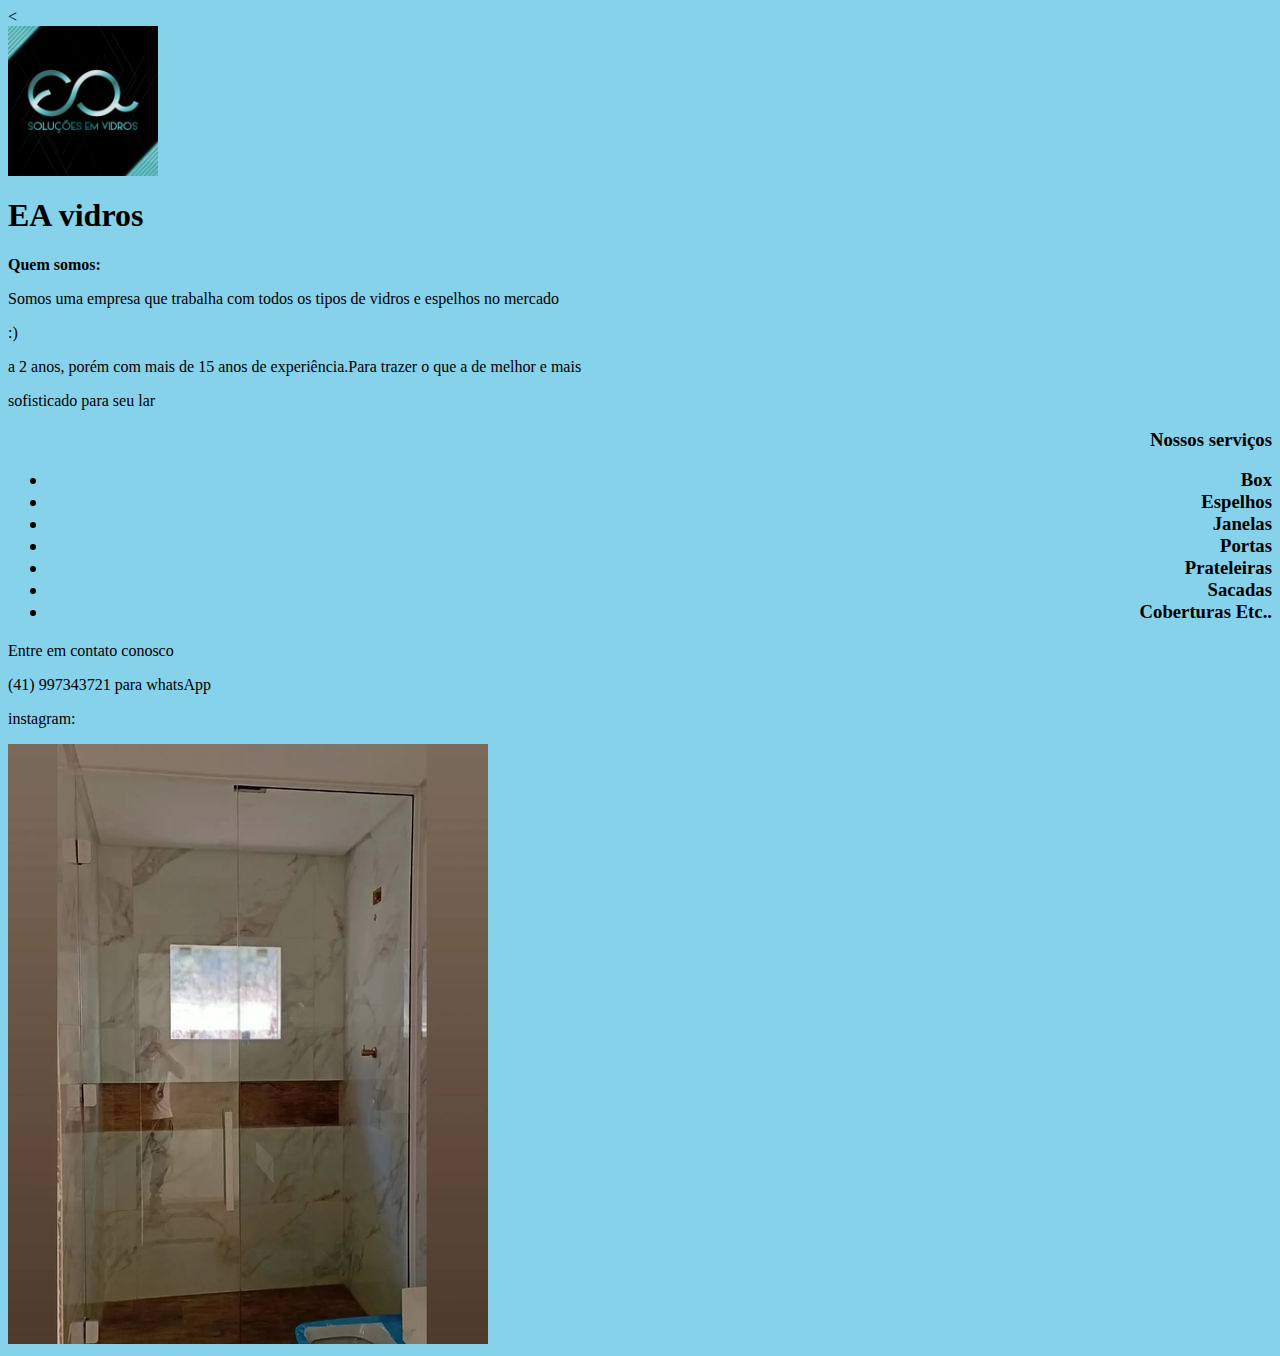
==== index.html @ 8a965f79 "" ====
<<!DOCTYPE html>
 <html lang="pt-br">
 <head>
	<link rel="stylesheet" type="text/css" href="aracaju.css">
 	<meta charset="utf-8">
 	<meta name="viewport" content="width=device-width, initial-scale=1">
 	<title>EA Vidros</title>
 </head>
 <body>
	  <div>
		<img height="150em" src="glass.pnj (2).jpg">
	  </div>
 	  <h1>EA vidros</h1>
 	  <p><strong>Quem somos:</strong></p>
    <p>Somos uma empresa que trabalha com todos os tipos de vidros e espelhos no mercado</p>                                                      <p>:)</p>
	<p>a 2 anos, porém com mais de 15 anos de experiência.Para trazer o que a de melhor e mais</p>
	<p>sofisticado para seu lar</p>
	  <p><h3 align="right"><strong>Nossos serviços</strong></p>
	  <ul>
		 <li>Box</li>
		 <li>Espelhos</li>
		 <li>Janelas</li>
		 <li>Portas</li>
		 <li>Prateleiras</li>
		 <li>Sacadas</li>
		 <li>Coberturas Etc..</li>
	     </ul></h3>
		 <p>Entre em contato conosco</p>
		 <p>(41) 997343721 para whatsApp</p>

	 <p>instagram:
		<a href="https://www.instagram.com/eavidros/?next=%2F"></a></p>
		 <img src="glass.pnj.jfif"/>
		 <img src="">

 </body>        
 </html>
---- aracaju.css ----
body{
    background-color: rgb(134, 210, 235);
}
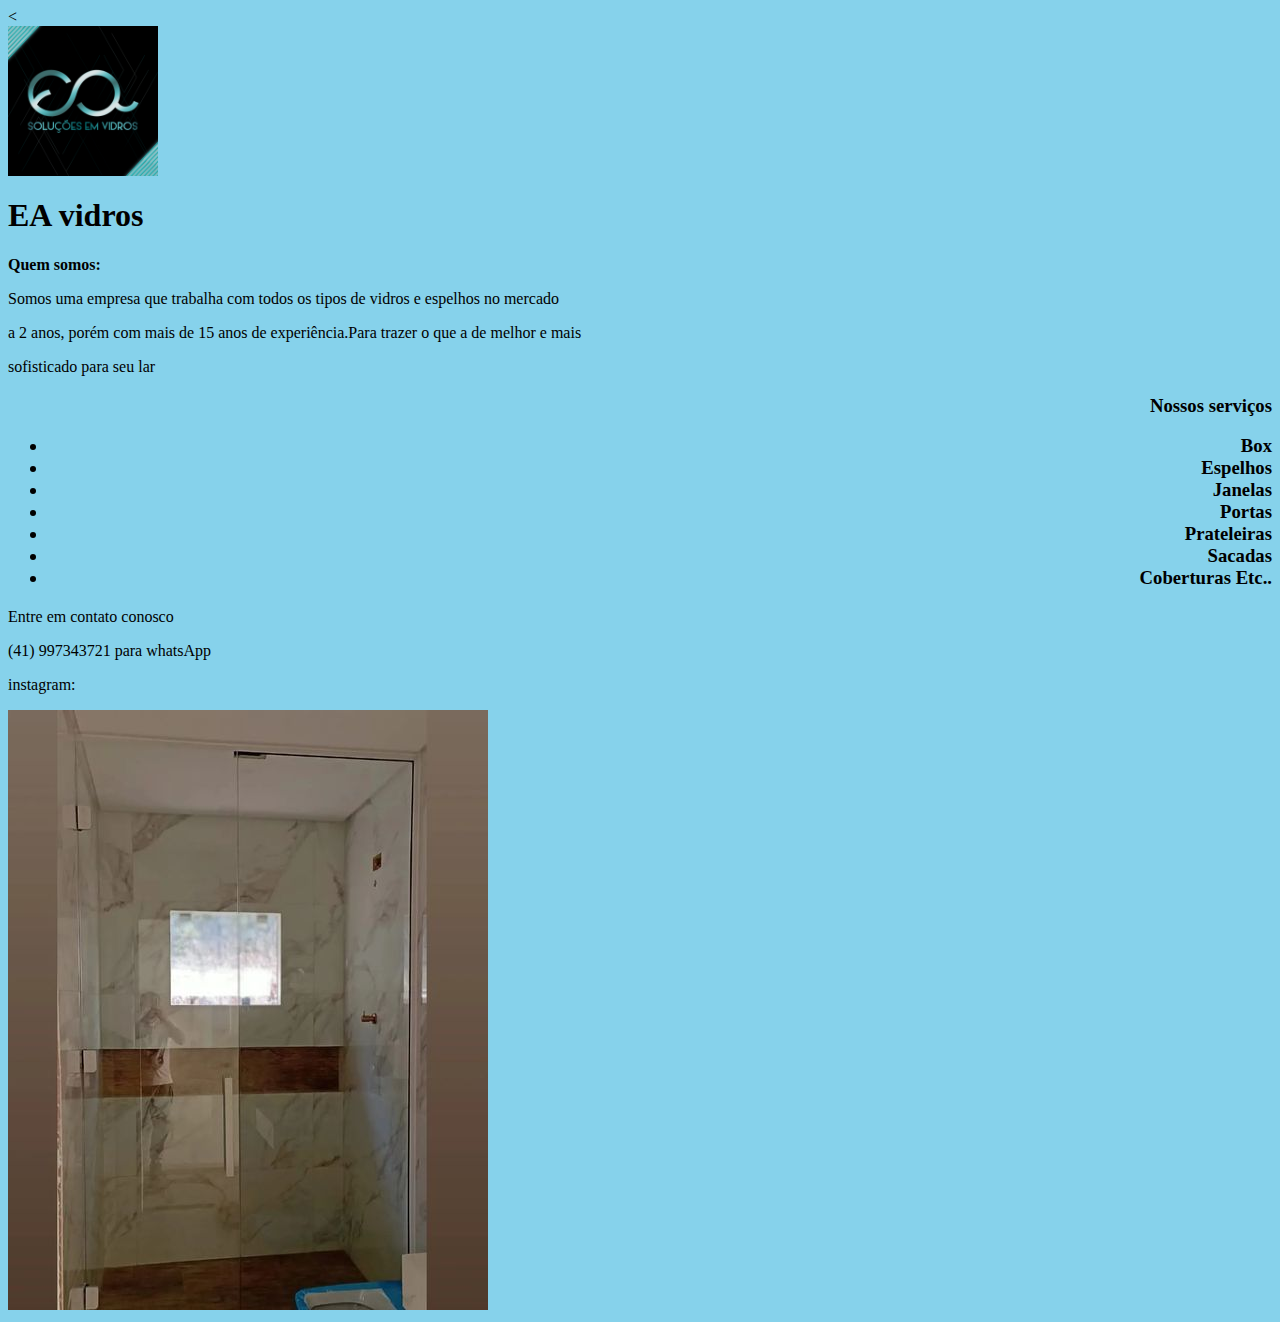
==== commit 52ce5ed1: "11/11" ====
--- a/index.html
+++ b/index.html
@@ -11,8 +11,8 @@
 		<img height="150em" src="glass.pnj (2).jpg">
 	  </div>
  	  <h1>EA vidros</h1>
- 	  <p><strong>Quem somos:</strong></p>
-    <p>Somos uma empresa que trabalha com todos os tipos de vidros e espelhos no mercado</p>                                                      <p>:)</p>
+ 	  <p><strong>Quem somos:</strong></p>                                                                                                                      
+    <p>Somos uma empresa que trabalha com todos os tipos de vidros e espelhos no mercado</p>                                                      
 	<p>a 2 anos, porém com mais de 15 anos de experiência.Para trazer o que a de melhor e mais</p>
 	<p>sofisticado para seu lar</p>
 	  <p><h3 align="right"><strong>Nossos serviços</strong></p>
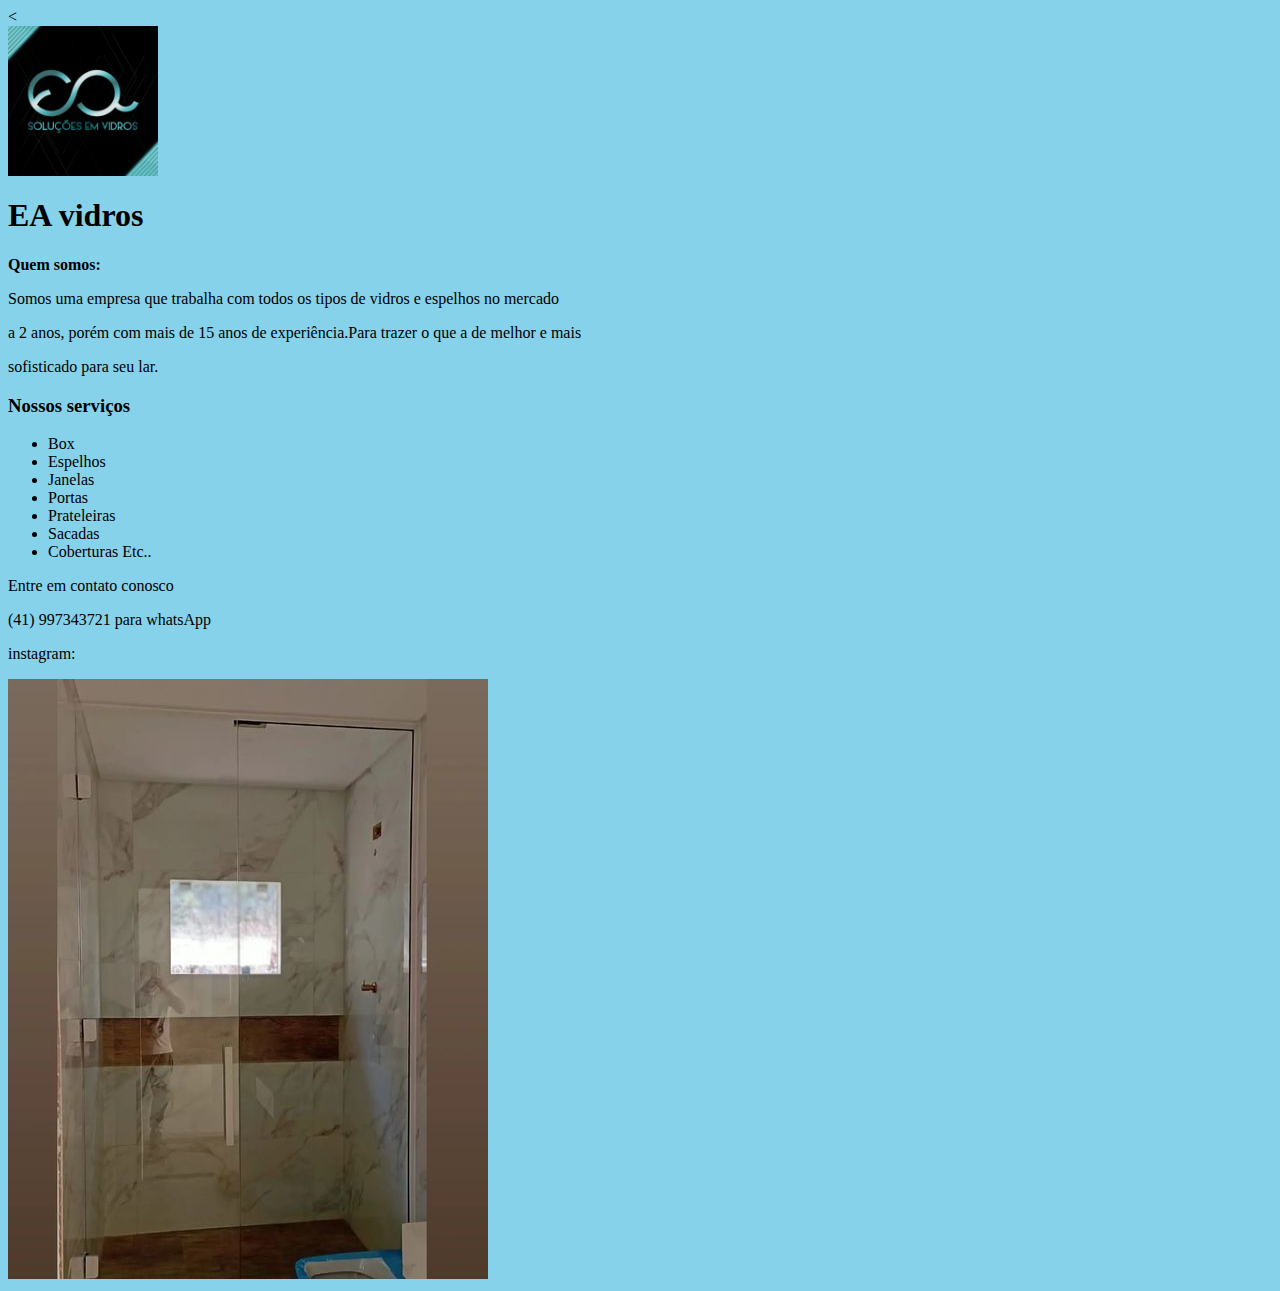
==== commit 76c5981c: "11/11" ====
--- a/index.html
+++ b/index.html
@@ -14,8 +14,8 @@
  	  <p><strong>Quem somos:</strong></p>                                                                                                                      
     <p>Somos uma empresa que trabalha com todos os tipos de vidros e espelhos no mercado</p>                                                      
 	<p>a 2 anos, porém com mais de 15 anos de experiência.Para trazer o que a de melhor e mais</p>
-	<p>sofisticado para seu lar</p>
-	  <p><h3 align="right"><strong>Nossos serviços</strong></p>
+	<p>sofisticado para seu lar.</p>
+	  <p><h3><strong>Nossos serviços</strong></h3></p>
 	  <ul>
 		 <li>Box</li>
 		 <li>Espelhos</li>
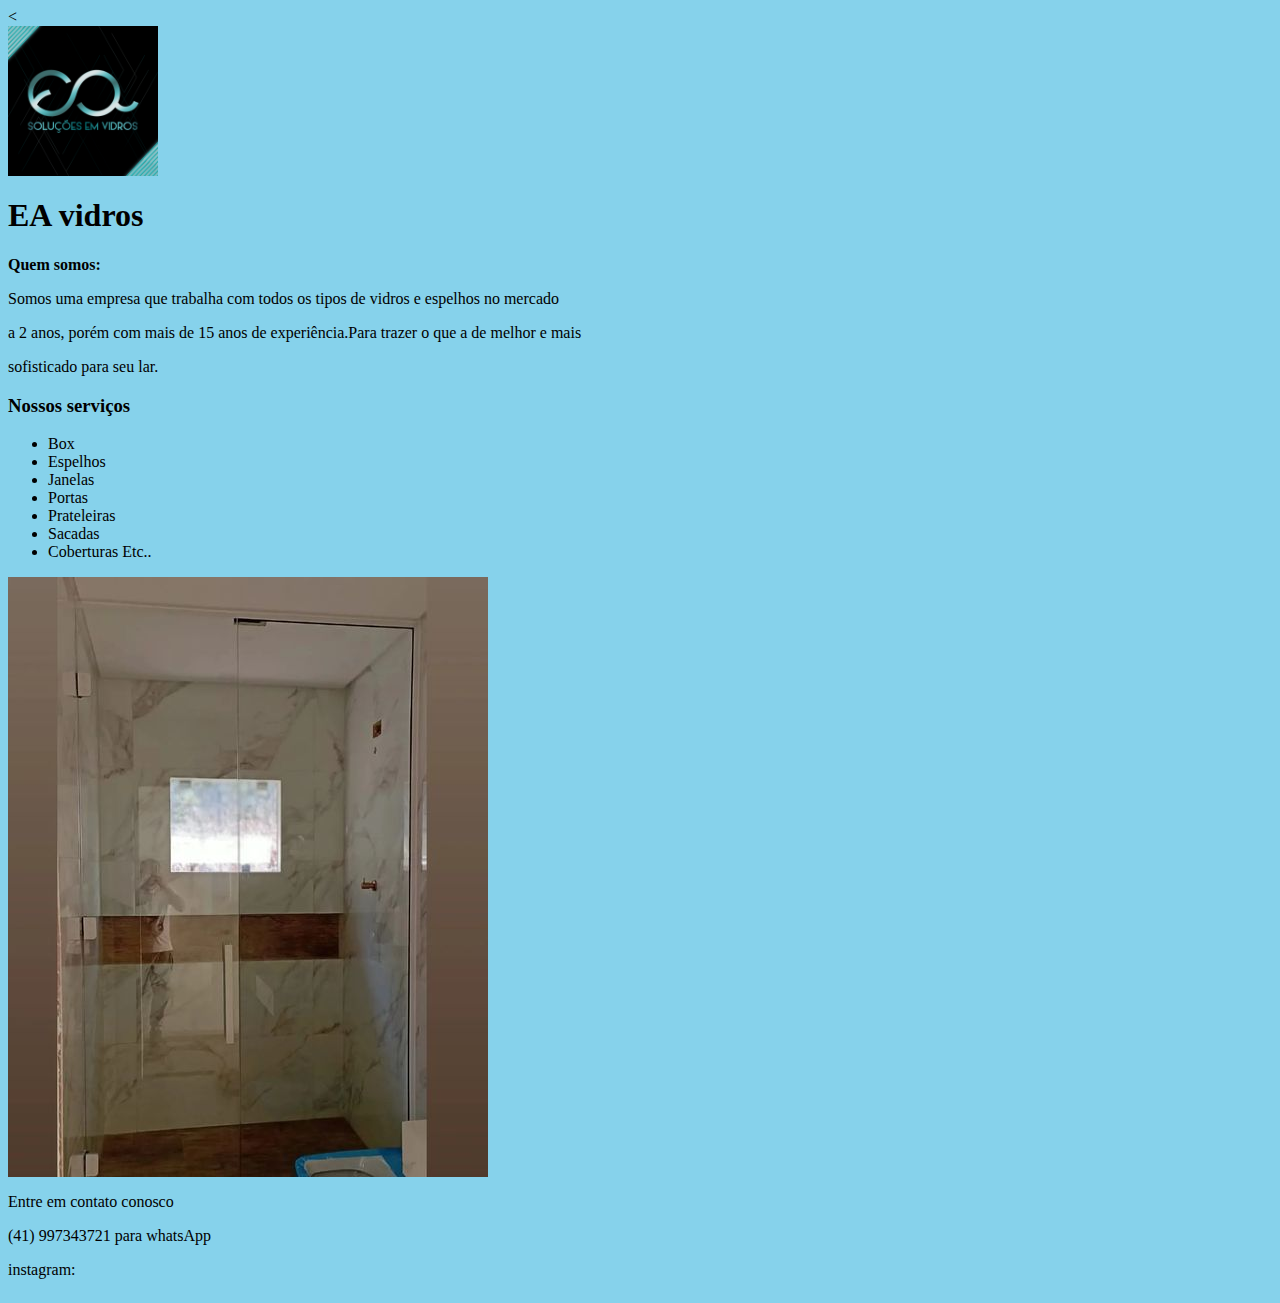
==== commit 1b0fd1e9: "18/11" ====
--- a/index.html
+++ b/index.html
@@ -24,13 +24,14 @@
 		 <li>Prateleiras</li>
 		 <li>Sacadas</li>
 		 <li>Coberturas Etc..</li>
-	     </ul></h3>
+	     </ul></h3>  
+		 <img src="glass.pnj.jfif"/>
 		 <p>Entre em contato conosco</p>
 		 <p>(41) 997343721 para whatsApp</p>
 
 	 <p>instagram:
 		<a href="https://www.instagram.com/eavidros/?next=%2F"></a></p>
-		 <img src="glass.pnj.jfif"/>
+	
 		 <img src="">
 
  </body>        
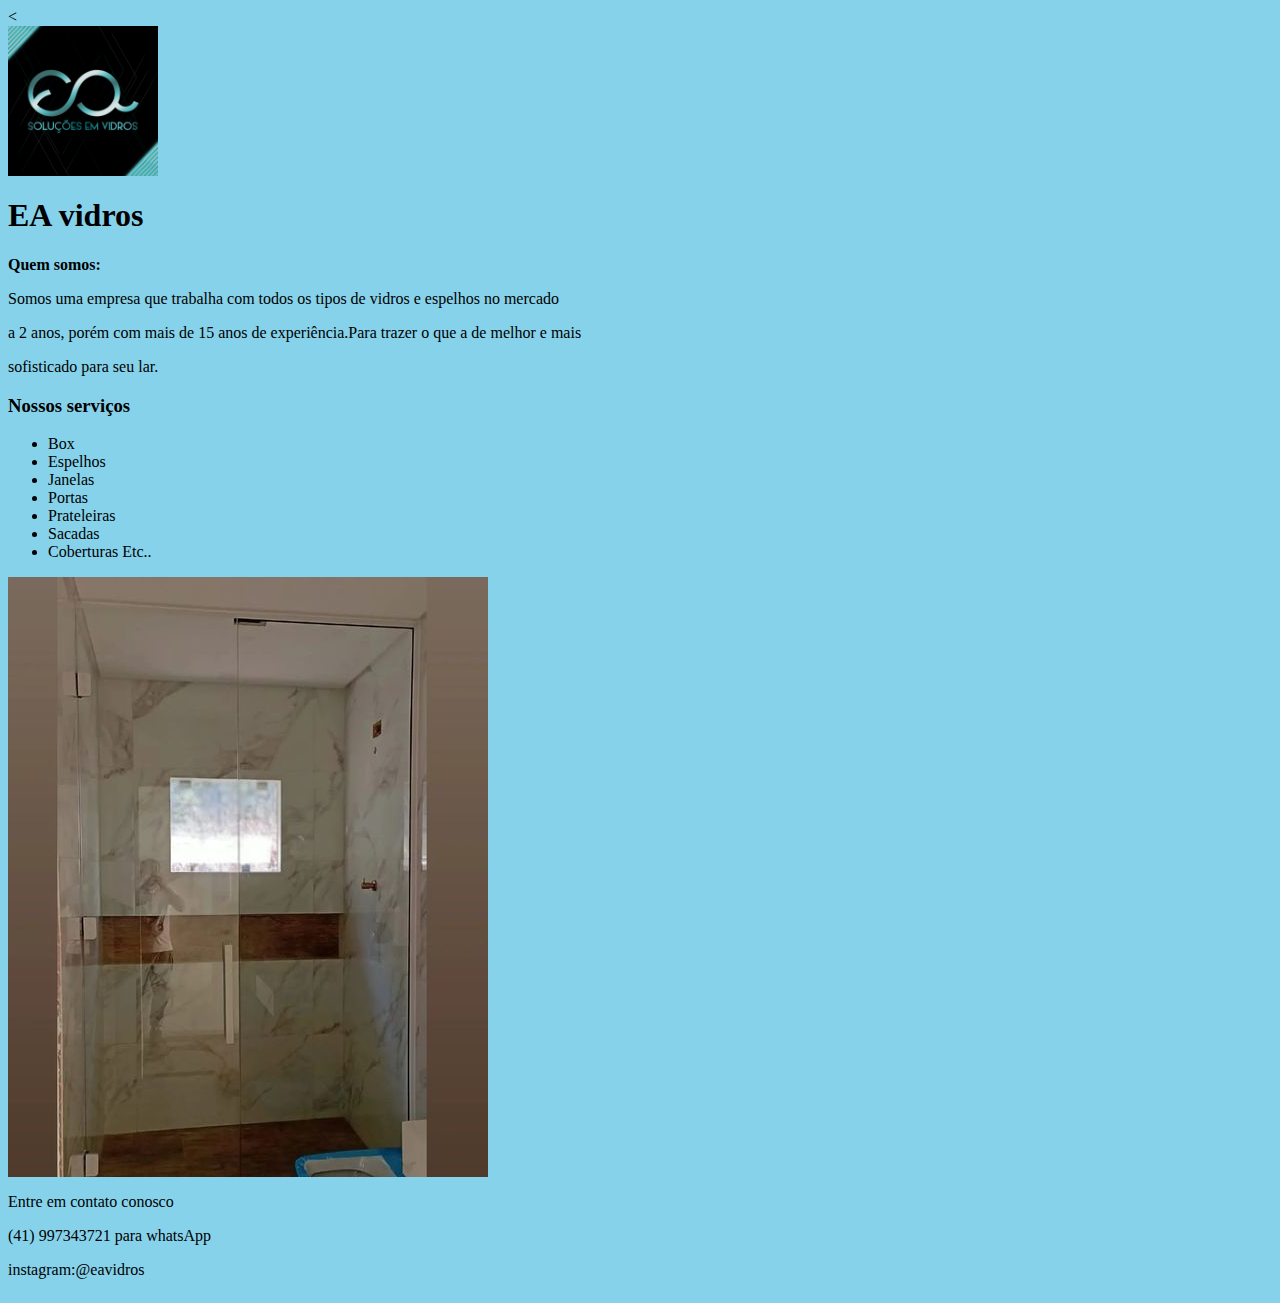
==== commit 9efa3a78: "18/11" ====
--- a/index.html
+++ b/index.html
@@ -29,7 +29,7 @@
 		 <p>Entre em contato conosco</p>
 		 <p>(41) 997343721 para whatsApp</p>
 
-	 <p>instagram:
+	 <p>instagram:@eavidros
 		<a href="https://www.instagram.com/eavidros/?next=%2F"></a></p>
 	
 		 <img src="">
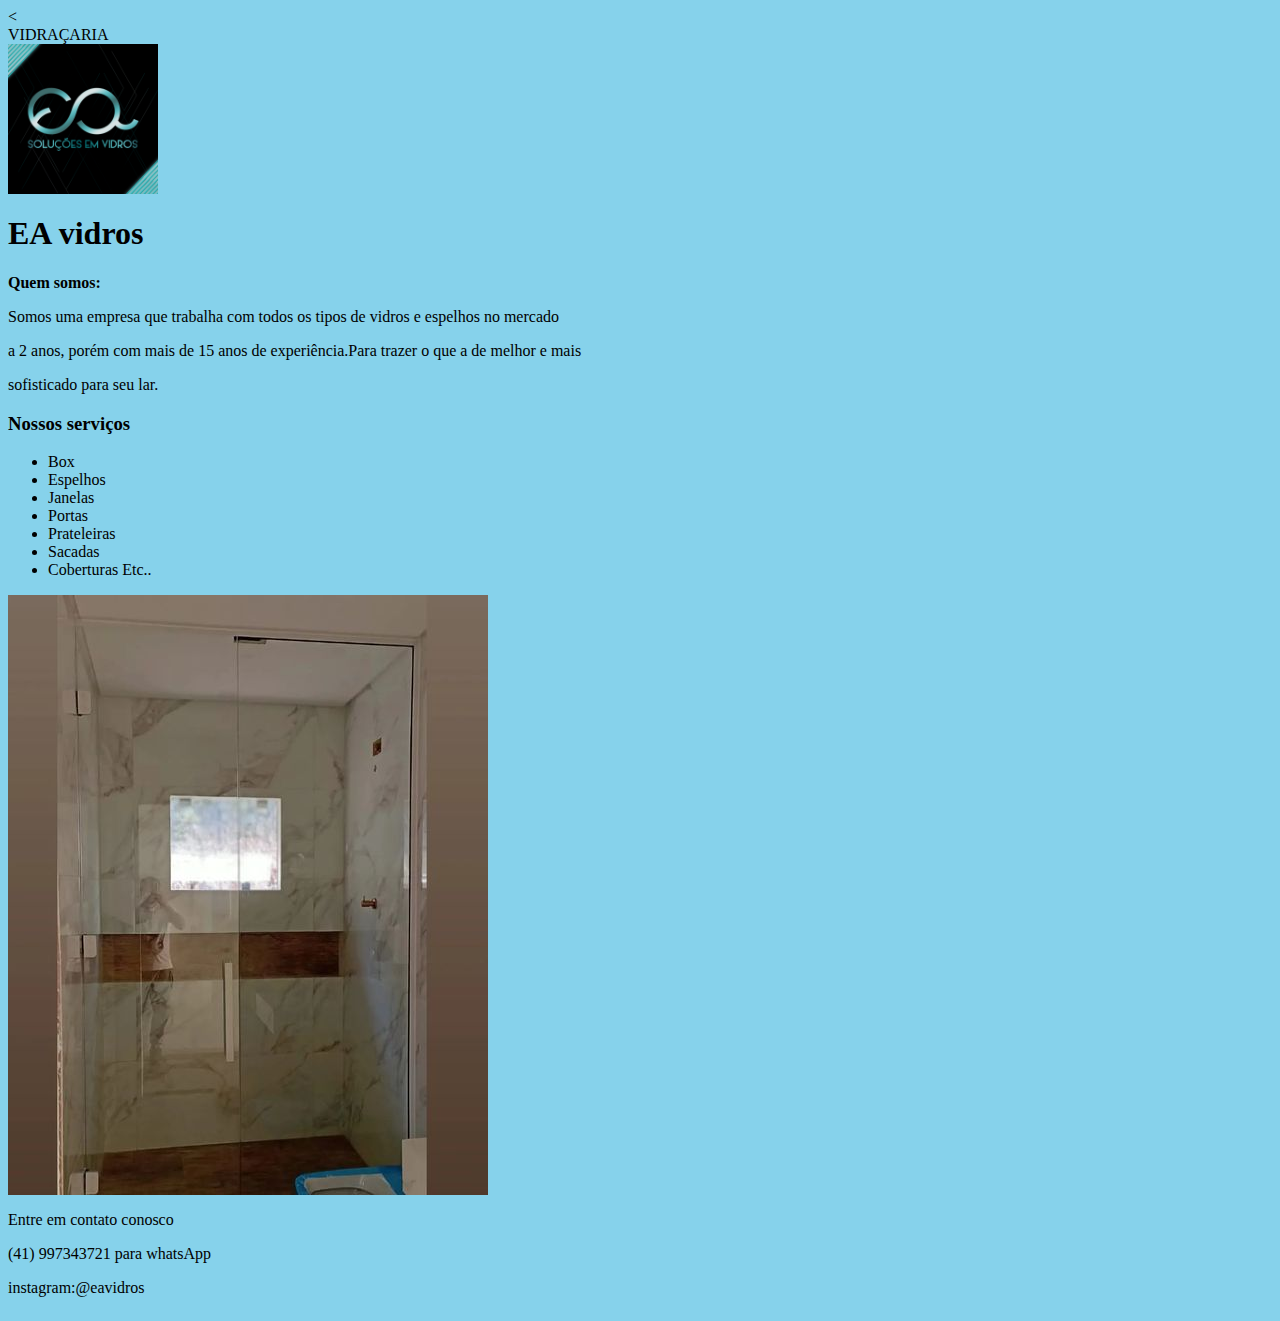
==== commit 5f5d8544: "22/11" ====
--- a/index.html
+++ b/index.html
@@ -7,6 +7,7 @@
  	<title>EA Vidros</title>
  </head>
  <body>
+	  <header>VIDRAÇARIA</header>
 	  <div>
 		<img height="150em" src="glass.pnj (2).jpg">
 	  </div>
@@ -25,12 +26,12 @@
 		 <li>Sacadas</li>
 		 <li>Coberturas Etc..</li>
 	     </ul></h3>  
-		 <img src="glass.pnj.jfif"/>
+		 <img id= glass src="glass.pnj.jfif"/>
 		 <p>Entre em contato conosco</p>
 		 <p>(41) 997343721 para whatsApp</p>
 
 	 <p>instagram:@eavidros
-		<a href="https://www.instagram.com/eavidros/?next=%2F"></a></p>
+		<a href="https://www.instagram.com/eavidros/?next=%2F"</a></p>
 	
 		 <img src="">
 
--- a/aracaju.css
+++ b/aracaju.css
@@ -1,3 +1,12 @@
 body{
     background-color: rgb(134, 210, 235);
+} 
+#id glass ul{
+               display: inline-block;
+               vertical-align: top;
+               width: 20%;
+               margin-right 15%;
+}
+.imagemdna{
+    width: 35%;
 }